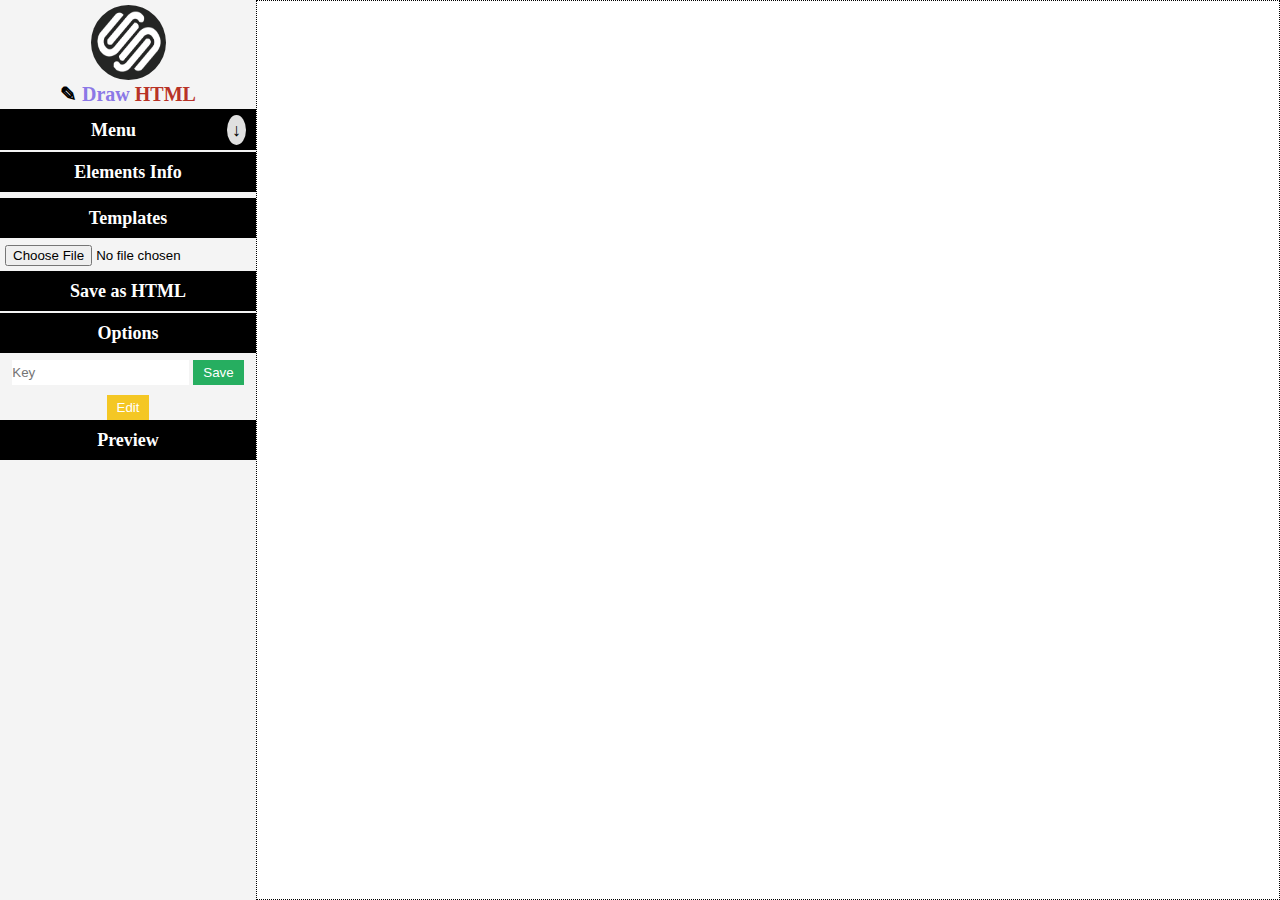
==== index.html @ ace8f8d3 "first POC adding elements from side and saving in JSON format" ====
<!DOCTYPE html>
<html lang="en">
<head>
	<meta charset="UTF-8">
	<meta name="viewport" content="width=device-width, initial-scale=1.0">
	<meta http-equiv="X-UA-Compatible" content="ie=edge">
	<title>Draw HTML</title>
	<link rel="stylesheet" href="style/reset.css">
	<link rel="stylesheet" href="style/layout.css">
	<link rel="stylesheet" href="style/style.css">
</head>
<body>
	<div class="container">
		<button id='get-sidebar'>Sidebar &rarr;</button>
		<div class="sidebar-menu">
			<div class="project-info">
                <img src="images/logo.png" alt="Logo">
                <h1 class="logo">
					&#9998;
                    <span class='text-navy'>Draw</span> 
                    <span class='text-moroon'>HTML</span>
                </h1>
			</div>
			<div class="option-wrapper">
				<div class="menu">
					<span class="menu-title">Menu <span class="action"> &darr;</span></span>
                    <ul class='draggable'>
                        <li>DIV</li>
                        <li>SPAN</li>
                        <li>Button</li>
						<li>Img</li>
						<li>Lists</li>
						<li>List Items</li>
						<li>Navigation Menu</li>
						<li>Navigation Items</li>
                        <li>TABLE</li>
                        <li>Social Media Plugin</li>
                        <li>Date & Time</li>
                    </ul>
				</div>
				<div class="options">
					<span class="menu-title">Elements Info</span>
					<!-- Display Options  -->
					<div id="display-opt"></div>
				</div>
				<div class="template">
					<span class="menu-title">Templates</span>
					<input type="file" id='load-template'>
				</div>
				<div class="template">
					<span class="menu-title" id="save-as">Save as HTML</span>
				</div>
				<div class="opt">
					<span class="menu-title">Options</span>
					<input type="text" placeholder="Key" class='save-edit-input' id='key'>
					<button id='save'>Save</button>
					<button id='edit'>Edit</button>
				</div>
				<div class="preview">
					<span class="menu-title" id='preview'>Preview</span>
				</div>
			</div>
		</div>
		<div class="html-playground" id="playground"></div>
	</div>
	<script type="module" src="js/main.js"></script>
</body>
</html>
---- style/layout.css ----
.container{
  padding:0;
  clear: both;
  min-height: 100vh;
}
.sidebar-menu{
  min-height: inherit;
  width: 20%;
  float: left;
  background-color: #f4f4f4;
  /* overflow-y: scroll; */
  overflow-x: hidden;
}
.project-info{
  text-align: center;
  padding:5px;
  border-bottom:1px solid #000000;
}
.html-playground{
  width: 80%;
  min-height:100vh;
  border:1px dotted #000000;
  box-sizing: border-box;
  float: right;
  padding-bottom: 50px;
  position: relative;
  /* display: flex; */
}
.html-playground > * {
  position: absolute;
  /* flex-grow: 1; */
}
---- style/style.css ----
.text-navy{
  color: #8B78E6;
}
.text-moroon{
  color: #B83227;
}

/* Sidebar */
.project-info img{
  height: 75px;
  width: 75px;
  border-radius: 50%;
  line-height: 75px;
}
.project-info h1{
  font-size: 20px;
  font-family: cursive;
  line-height: 20px;
}
.menu{
  text-align: center;
}
.menu .menu-title{
  background-color: #000000;
  color: #ffffff;
  display: block;
  line-height: 40px;
  font-weight: bolder;
  font-size: 18px;
  padding: 0 5px;
  margin-bottom:2px;
}
.menu .action{
  background-color: #E0E0E0;
  padding:0 5px;
  float: right;
  border-radius: 50%;
  color: #000000;
  font-weight: bolder;
  line-height: 30px;
  margin:5px;
  
}
.menu .draggable{
  list-style: none;
  text-align: center;
  display: none;
}
.draggable li{
  line-height: 30px;
  background-color: #99AAAB;
  border-bottom: 1px solid #cccccc;
  width: 80%;
  margin:2px auto;
  /* cursor: move; */
  border-radius: 6px;
}
.options{
  text-align: center;
}
.options .menu-title{
  background-color: #000000;
  color: #ffffff;
  display: block;
  line-height: 40px;
  font-weight: bolder;
  font-size: 18px;
  padding: 0 5px;
  margin-bottom: 2px;
}
.preview{
  text-align: center;
}
.preview .menu-title{
  background-color: #000000;
  color: #ffffff;
  display: block;
  line-height: 40px;
  font-weight: bolder;
  font-size: 18px;
  padding: 0 5px;
  margin-bottom: 2px;
}
#get-sidebar{
  border:none;
  padding:2px 10px;
  line-height: 30px;
  background-color: #000000;
  color:#f4f4f4;
  font-size: 18px;
  z-index: 2;
  position: absolute;
  display: none;
}
#display-opt{
  text-align: center;
  padding: 2px;
}
.template{
  text-align: center;
}
.template .menu-title{
  background-color: #000000;
  color: #ffffff;
  display: block;
  line-height: 40px;
  font-weight: bolder;
  font-size: 18px;
  padding: 0 5px;
  margin-bottom: 2px;
}
.template input{
  margin:5px 0;
  padding-left:5px;
}
.save-edit-input{
  line-height: 25px;
  border: none;
  margin:5px 0; 
}
.opt{
  text-align:center;
}
.opt .menu-title{
  background-color: #000000;
  color: #ffffff;
  display: block;
  line-height: 40px;
  font-weight: bolder;
  font-size: 18px;
  padding: 0 5px;
  margin-bottom: 2px;
}
.opt button{
  margin-top:5px;
  line-height:25px;
  padding:0 10px;
  border:none;
  color: white;
}
.opt #save{
  background-color: #26ae60;
}
.opt #edit{
  background-color: #F4C724;
}
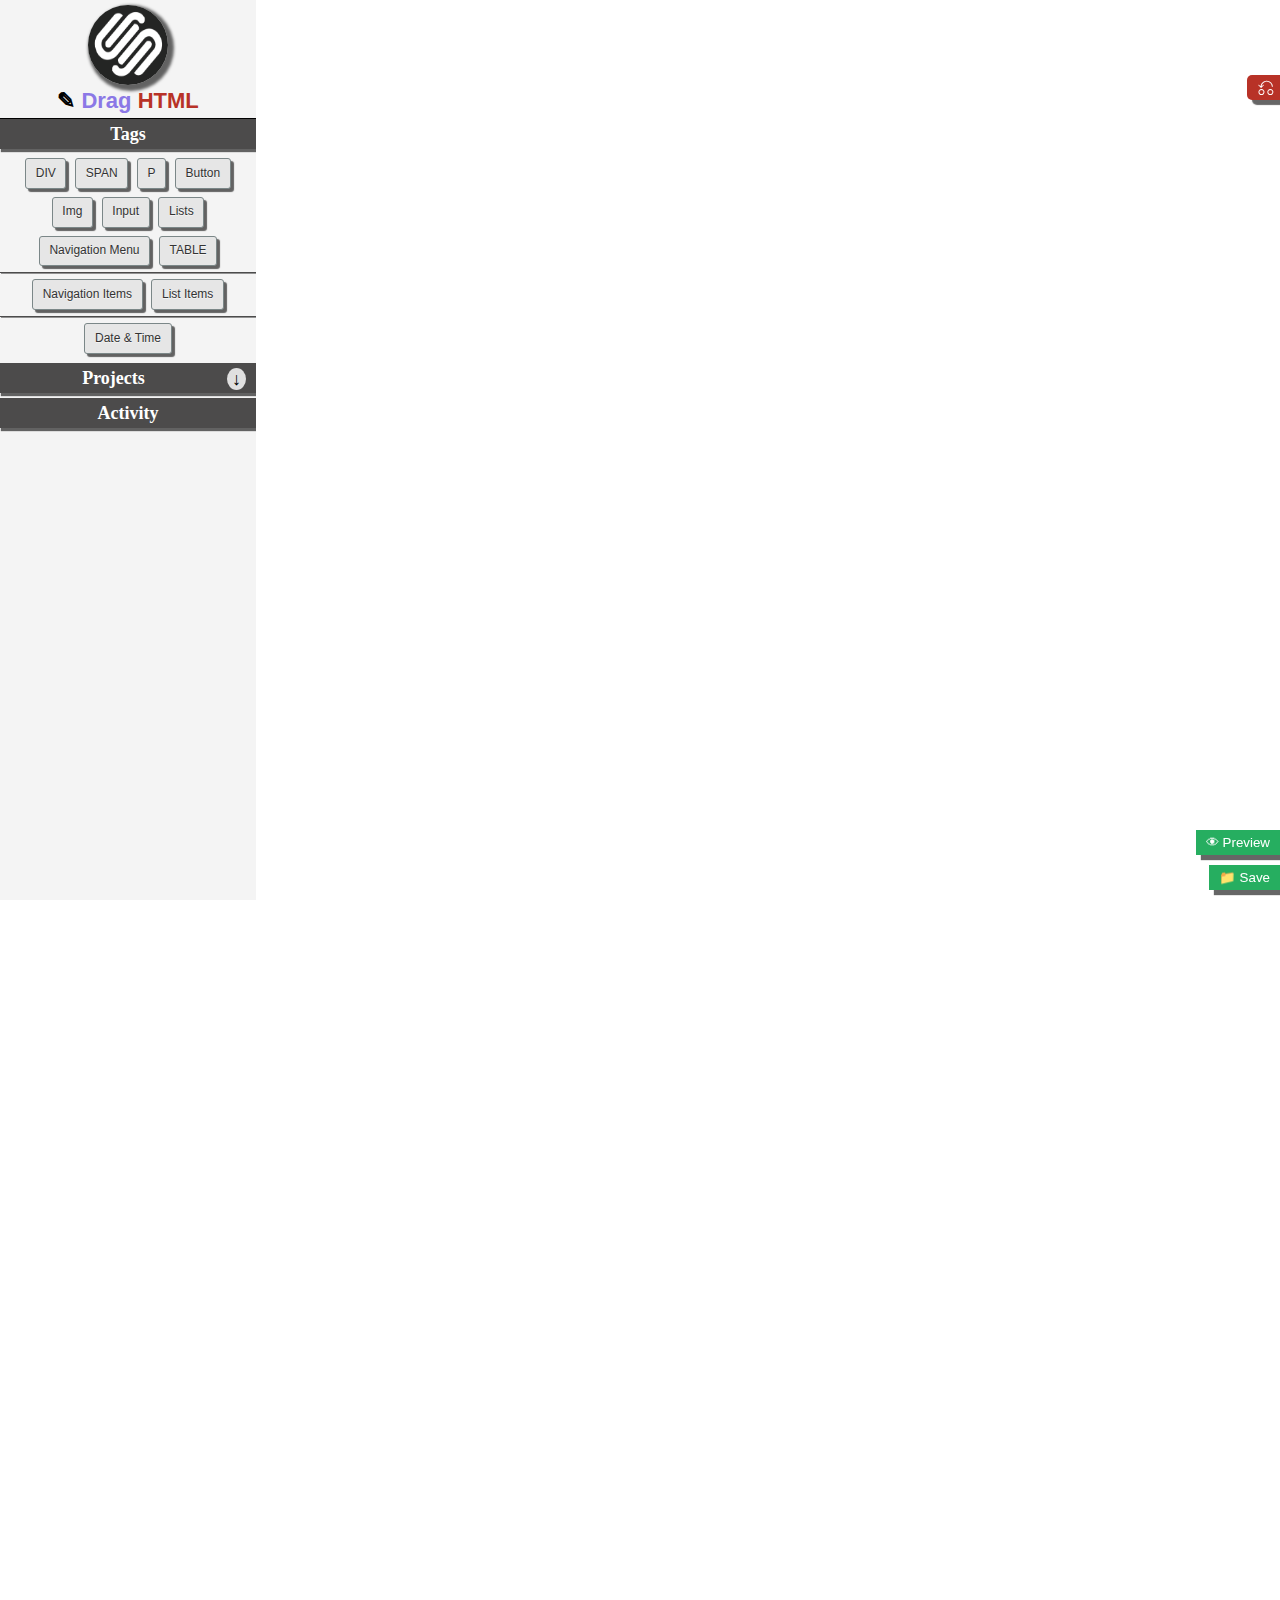
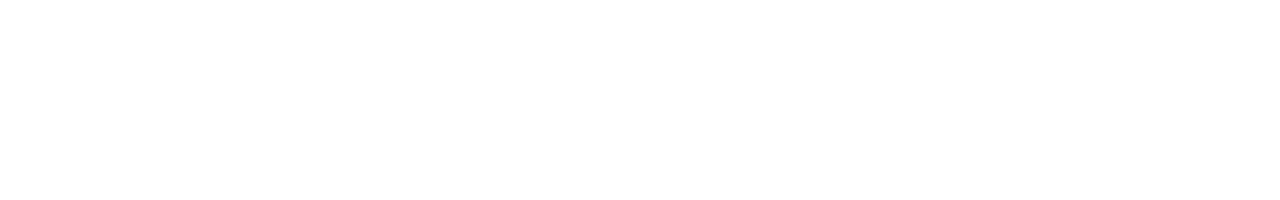
==== commit 6cad3592: "Thursday Almost Done" ====
--- a/index.html
+++ b/index.html
@@ -4,64 +4,83 @@
 	<meta charset="UTF-8">
 	<meta name="viewport" content="width=device-width, initial-scale=1.0">
 	<meta http-equiv="X-UA-Compatible" content="ie=edge">
-	<title>Draw HTML</title>
+	<title>Drag HTML</title>
 	<link rel="stylesheet" href="style/reset.css">
 	<link rel="stylesheet" href="style/layout.css">
 	<link rel="stylesheet" href="style/style.css">
 </head>
 <body>
 	<div class="container">
-		<button id='get-sidebar'>Sidebar &rarr;</button>
 		<div class="sidebar-menu">
 			<div class="project-info">
-                <img src="images/logo.png" alt="Logo">
+                <img src="images/logo.png" alt="Logo" id="logo">
                 <h1 class="logo">
 					&#9998;
-                    <span class='text-navy'>Draw</span> 
+                    <span class='text-navy'>Drag</span> 
                     <span class='text-moroon'>HTML</span>
                 </h1>
 			</div>
 			<div class="option-wrapper">
 				<div class="menu">
-					<span class="menu-title">Menu <span class="action"> &darr;</span></span>
+					<span class="menu-title" title="Drag tags to white space">Tags </span>
                     <ul class='draggable'>
-                        <li>DIV</li>
-                        <li>SPAN</li>
-                        <li>Button</li>
-						<li>Img</li>
-						<li>Lists</li>
-						<li>List Items</li>
-						<li>Navigation Menu</li>
-						<li>Navigation Items</li>
-                        <li>TABLE</li>
-                        <li>Social Media Plugin</li>
-                        <li>Date & Time</li>
+                        <li><kbd>DIV</kbd></li>
+						<li><kbd>SPAN</kbd></li>
+						<li><kbd>P</kbd></li>
+                        <li><kbd>Button</kbd></li>
+						<li><kbd>Img</kbd></li>
+						<li><kbd>Input</kbd></li>
+						<li><kbd>Lists</kbd></li>
+						<li><kbd>Navigation Menu</kbd></li>
+						<li><kbd>TABLE</kbd></li>
+						<li class='break'></li>
+						<li><kbd>Navigation Items</kbd></li>
+						<li><kbd>List Items</kbd></li>
+						<li class='break'></li>
+                        <!-- <li><kbd>Social Media Plugin</kbd></li> -->
+                        <li><kbd>Date & Time</kbd></li>
                     </ul>
 				</div>
-				<div class="options">
-					<span class="menu-title">Elements Info</span>
-					<!-- Display Options  -->
-					<div id="display-opt"></div>
+				<div class="projects">
+					<span class="menu-title" title="Select templates">Projects <span class="action"> &darr;</span></span>
+					<div class="template-menu">
+						<select id="edit-project">
+							<option>Select Template:</option>
+						</select>
+						<hr>
+						<input type="file" id='load-template'>
+					</div>
 				</div>
-				<div class="template">
-					<span class="menu-title">Templates</span>
-					<input type="file" id='load-template'>
-				</div>
-				<div class="template">
-					<span class="menu-title" id="save-as">Save as HTML</span>
-				</div>
-				<div class="opt">
-					<span class="menu-title">Options</span>
-					<input type="text" placeholder="Key" class='save-edit-input' id='key'>
-					<button id='save'>Save</button>
-					<button id='edit'>Edit</button>
-				</div>
-				<div class="preview">
-					<span class="menu-title" id='preview'>Preview</span>
+				<div class="activity-log">
+					<span class="activity" title="View Activity Log"><span class="menu-title">Activity</span></span>
+					<div class="all-activity">
+						<div class="msg-area"></div>
+						<div class="activity-msg"></div>
+					</div>
 				</div>
 			</div>
 		</div>
 		<div class="html-playground" id="playground"></div>
+		<button style='position: fixed;right:0;bottom:5px;' class="options" id="save-opt">&#128193; Save</button>
+		<button style='position: fixed;right:0px;bottom:40px;' class="options" id="preview"> &#128065; Preview</button>
+		<button class="options" id="undo" title="Undo">&#9100;</button>
+		<button id='get-sidebar'>Sidebar &rarr;</button>
+		<div class="pause"></div>
+		<div class="opt-menu">
+			<span class="menu-title">Save Menu</span>
+			<input type="text" placeholder="File Name(Key)" class='save-edit-input' id='key'>
+			<button id='save-as'>Download HTML</button>
+			<button id='save'>Save</button>
+			<button id='edit'>Edit</button>
+			<button id='cancel'>Cancel</button>
+		</div>
+		<div class="ask-opt"></div>
+		<!-- Selected Items Options -->
+		<div class="element-info">
+			<span class="menu-title">Elements Info</span>
+			<!-- Display Options  -->
+			<div id="display-opt"></div>
+		</div>
 	</div>
 	<script type="module" src="js/main.js"></script>
 </body>
--- a/style/layout.css
+++ b/style/layout.css
@@ -1,14 +1,15 @@
 .container{
   padding:0;
   clear: both;
-  min-height: 100vh;
+  min-height: 200vh;
+  
 }
 .sidebar-menu{
-  min-height: inherit;
+  min-height: 100vh;
   width: 20%;
   float: left;
   background-color: #f4f4f4;
-  /* overflow-y: scroll; */
+  position: fixed;
   overflow-x: hidden;
 }
 .project-info{
@@ -18,15 +19,21 @@
 }
 .html-playground{
   width: 80%;
-  min-height:100vh;
-  border:1px dotted #000000;
+  min-height:inherit;
   box-sizing: border-box;
   float: right;
-  padding-bottom: 50px;
+  padding-bottom: 100px;
   position: relative;
-  /* display: flex; */
+  background-color: #ffffff;
 }
-.html-playground > * {
-  position: absolute;
-  /* flex-grow: 1; */
-}+
+.all-activity{
+  height: 100vh;
+  width: 100%;
+  overflow-x: hidden;
+  position:absolute;
+  top:0;
+  display: none;
+  background-color: #DAE0E2;
+  padding:0;
+}
--- a/style/style.css
+++ b/style/style.css
@@ -4,143 +4,305 @@
 .text-moroon{
   color: #B83227;
 }
-
+kbd , .kbd{
+	margin: 4px 0.2em;
+	padding: 0.3em 0.8em;
+	border-radius: 3px;
+	border: 1px solid #7B8788;
+	color: rgb(51, 51, 51);
+	line-height: 1.8;
+	font-family: Arial,Helvetica,sans-serif;
+	font-size: 12px;
+	display: inline-block;
+	box-shadow: 3px 3px 1px 0px rgba(0,0,0,0.60);
+	background-color: rgb(230, 230, 230);
+	text-shadow: 0 1px 0 #f4f4f4;
+}
 /* Sidebar */
 .project-info img{
-  height: 75px;
-  width: 75px;
+  height: 80px;
+  width: 80px;
   border-radius: 50%;
-  line-height: 75px;
+  line-height: 80px;
+  box-shadow: 3px 3px 3px 3px rgba(0,0,0,0.60);
 }
 .project-info h1{
-  font-size: 20px;
-  font-family: cursive;
-  line-height: 20px;
+  /* padding-top: 5px; */
+  font-size: 22px;
+  font-family: Arial, Helvetica, sans-serif;
+  line-height: 24px;
 }
 .menu{
   text-align: center;
 }
 .menu .menu-title{
-  background-color: #000000;
-  color: #ffffff;
-  display: block;
-  line-height: 40px;
+  background-color:#4C4B4B;
+  color: #ffffff;
+  display: block;
+  line-height: 30px;
   font-weight: bolder;
   font-size: 18px;
   padding: 0 5px;
-  margin-bottom:2px;
-}
-.menu .action{
+  margin-bottom:5px;
+  box-shadow: 2px 2px 1px 1px rgba(0,0,0,0.60);
+}
+
+.menu .draggable{
+  list-style: none;
+  text-align: center;
+  /* display: none; */
+  margin-bottom: 5px;
+}
+.draggable li{
+  line-height: 30px;
+  /* border-bottom: 1px solid #cccccc; */
+  margin:2px 0;
+  display: inline;
+}
+.draggable .break{
+  display: block;
+  border-bottom: 1px solid #4C4B4B;
+  box-shadow: 1px 1px 0px 0px rgba(0,0,0,0.4);
+}
+.preview{
+  text-align: center;
+  
+}
+#get-sidebar{
+  border:none;
+  padding:2px 10px;
+  line-height: 25px;
+  background-color: #4C4B4B;
+  color:#f4f4f4;
+  font-size: 18px;
+  z-index: 2;
+  position: absolute;
+  display: none;
+  box-shadow: 1px 1px 0px 0px rgba(0,0,0,0.4);
+}
+#display-opt{
+  text-align: center;
+  padding: 2px;
+}
+
+.options{
+  margin-bottom: 5px;
+  line-height:25px;
+  padding:0 10px;
+  border:none;
+  color: white;
+  background-color: #26ae60;
+  box-shadow: 5px 5px 1px 0px rgba(0,0,0,0.60);
+}
+#save-as{
+  background-color: #2ecc72;
+}
+.save-edit-input{
+  line-height: 25px;
+  margin:5px auto; 
+  width:80%;
+  display: block;
+}
+.opt-menu{
+  position: fixed;
+  right:0px;
+  bottom:5px;
+  background-color: #f4f4f4;
+  width: 250px;
+  text-align: center;
+  display: none;
+}
+.opt-menu .menu-title{
+  background-color:#4C4B4B;
+  color: #ffffff;
+  display: block;
+  padding:0 5px;
+  line-height: 25px;
+  box-shadow: 2px 2px 1px 1px rgba(0,0,0,0.60);
+}
+.opt-menu button{
+  margin-bottom: 5px;
+  line-height:25px;
+  padding:0 10px;
+  border:none;
+  color: white;
+}
+.opt-menu #save{
+  background-color: #26ae60;
+}
+.opt-menu #edit{
+  background-color: #F4C724;
+}
+.opt-menu #cancel{
+  background-color: #B83227;
+}
+.pause{
+  height: 100vh;
+  width: 100vw;
+  position: absolute;
+  background-color: #000000;
+  opacity: 0.30;
+  display: none;
+}
+
+.ask-opt{
+  position: absolute;
+  z-index: 5;
+  /* height: 100vh; */
+  width: 50vw;
+}
+
+.element-info{
+  text-align: center;
+  position: absolute;
+  display: none;
+  right:10px;
+  background-color: #f4f4f4;
+  border-radius:10px;
+}
+.element-info .menu-title{
+  color: #ffffff;
+  display: block;
+  line-height: 25px;
+  font-weight: bolder;
+  font-size: 14px;
+  padding: 0 5px;
+  margin-bottom:0px;
+  border:2px dashed #000000;
+  border-radius: 10px;
+}
+.projects{
+  text-align: center;
+}
+.projects .template-menu{
+  display:none;
+}
+.projects .menu-title{
+  background-color: #4C4B4B;
+  color: #ffffff;
+  display: block;
+  line-height: 30px;
+  font-weight: bolder;
+  font-size: 18px;
+  padding: 0 5px;
+  margin-bottom: 5px;
+  box-shadow: 2px 2px 1px 1px rgba(0,0,0,0.60);
+}
+.projects select{
+  height: 35px;
+  width: 80%;
+  margin:5px 0;
+  border: none;
+}
+.projects input{
+  margin:5px;
+}
+.projects .action{
   background-color: #E0E0E0;
   padding:0 5px;
   float: right;
   border-radius: 50%;
   color: #000000;
   font-weight: bolder;
-  line-height: 30px;
+  line-height: 22px;
   margin:5px;
   
 }
-.menu .draggable{
-  list-style: none;
-  text-align: center;
-  display: none;
-}
-.draggable li{
-  line-height: 30px;
-  background-color: #99AAAB;
-  border-bottom: 1px solid #cccccc;
-  width: 80%;
-  margin:2px auto;
-  /* cursor: move; */
-  border-radius: 6px;
-}
-.options{
-  text-align: center;
-}
-.options .menu-title{
-  background-color: #000000;
-  color: #ffffff;
-  display: block;
-  line-height: 40px;
+#undo{
+  position:fixed;
+  right:-5px;
+  top:75px;
+  font-size: 22px;
+  background-color: #B83227;
+  border-radius:5px;
+}
+
+/* Controller */
+.controller{
+  background-color: #4C4B4B;
+  position:absolute;
+  padding:5px;
+  border-radius: 10px;
+  height: 100px;
+  width: 100px;
+  text-align: center;
+  display:none;
+}
+.controller span{
+  margin:1px;
+	padding: 0.3em 0.8em;
+	border-radius: 0.4em;
+	border: 1px solid #DAE0E2;
+	color: rgb(51, 51, 51);
+	line-height: 1.4;
+	font-family: Arial;
+	font-size: 16px;
+	display: inline-block;
+	box-shadow: 0px 1px 0px rgba(0,0,0,0.6), inset 0px 0px 0px 2px #ffffff;
+	background-color: rgb(247, 247, 247);
+  text-shadow: 0 1px 0 #f4f4f4;
+  font-weight: bolder;
+}
+.controller #cancel{
+  line-height: 1.2;
+  background-color: #B83227;
+  border: none;
+  box-shadow: none;
+  border-radius: 50%;
+  color:#ffffff;
+}
+.activity-log{
+  text-align: center;
+}
+
+.activity-log .menu-title{
+  background-color: #4C4B4B;
+  color: #ffffff;
+  display: block;
+  line-height: 30px;
   font-weight: bolder;
   font-size: 18px;
   padding: 0 5px;
-  margin-bottom: 2px;
-}
-.preview{
-  text-align: center;
-}
-.preview .menu-title{
-  background-color: #000000;
-  color: #ffffff;
-  display: block;
-  line-height: 40px;
-  font-weight: bolder;
-  font-size: 18px;
-  padding: 0 5px;
-  margin-bottom: 2px;
-}
-#get-sidebar{
-  border:none;
-  padding:2px 10px;
-  line-height: 30px;
-  background-color: #000000;
-  color:#f4f4f4;
-  font-size: 18px;
-  z-index: 2;
-  position: absolute;
-  display: none;
-}
-#display-opt{
-  text-align: center;
-  padding: 2px;
-}
-.template{
-  text-align: center;
-}
-.template .menu-title{
-  background-color: #000000;
-  color: #ffffff;
-  display: block;
-  line-height: 40px;
-  font-weight: bolder;
-  font-size: 18px;
-  padding: 0 5px;
-  margin-bottom: 2px;
-}
-.template input{
-  margin:5px 0;
-  padding-left:5px;
-}
-.save-edit-input{
-  line-height: 25px;
-  border: none;
-  margin:5px 0; 
-}
-.opt{
-  text-align:center;
-}
-.opt .menu-title{
-  background-color: #000000;
-  color: #ffffff;
-  display: block;
-  line-height: 40px;
-  font-weight: bolder;
-  font-size: 18px;
-  padding: 0 5px;
-  margin-bottom: 2px;
-}
-.opt button{
-  margin-top:5px;
-  line-height:25px;
-  padding:0 10px;
-  border:none;
-  color: white;
-}
-.opt #save{
-  background-color: #26ae60;
-}
-.opt #edit{
-  background-color: #F4C724;
+  margin-bottom: 5px;
+  box-shadow: 2px 2px 1px 1px rgba(0,0,0,0.60);
+}
+.cross-btn{
+  padding:0 4px;
+  /* float: right; */
+  border-radius: 50%;
+  color: #B83227;
+  font-weight: bolder;
+  line-height: 30px;
+  margin:5px;
+  
+}
+.liActivity{
+	margin: 5px 0.4em;
+	padding: 0.3em 0.8em;
+	border-radius: 3px;
+	border: 1px solid #7B8788;
+	color: rgb(51, 51, 51);
+	line-height: 1.3;
+	font-family: Arial,Helvetica,sans-serif;
+	font-size: 12px;
+	display: inline-block;
+	box-shadow: 3px 3px 1px 0px rgba(0,0,0,0.60);
+	background-color: rgb(230, 230, 230);
+	text-shadow: 0 1px 0 #f4f4f4;
+}
+.activity-msg{
+  position: absolute;
+  line-height: 22px;
+  width:100%;
+  top:-100px;
+  left:0;
+  transition: ease 1s;
+  font-weight: bold;
+  color:#ffffff;
+  border-radius: 3px;
+  box-shadow: 3px 3px 1px 0px rgba(0,0,0,0.60);
+  text-align: center;
+}
+.html-playground > p{
+  text-align: justify;
 }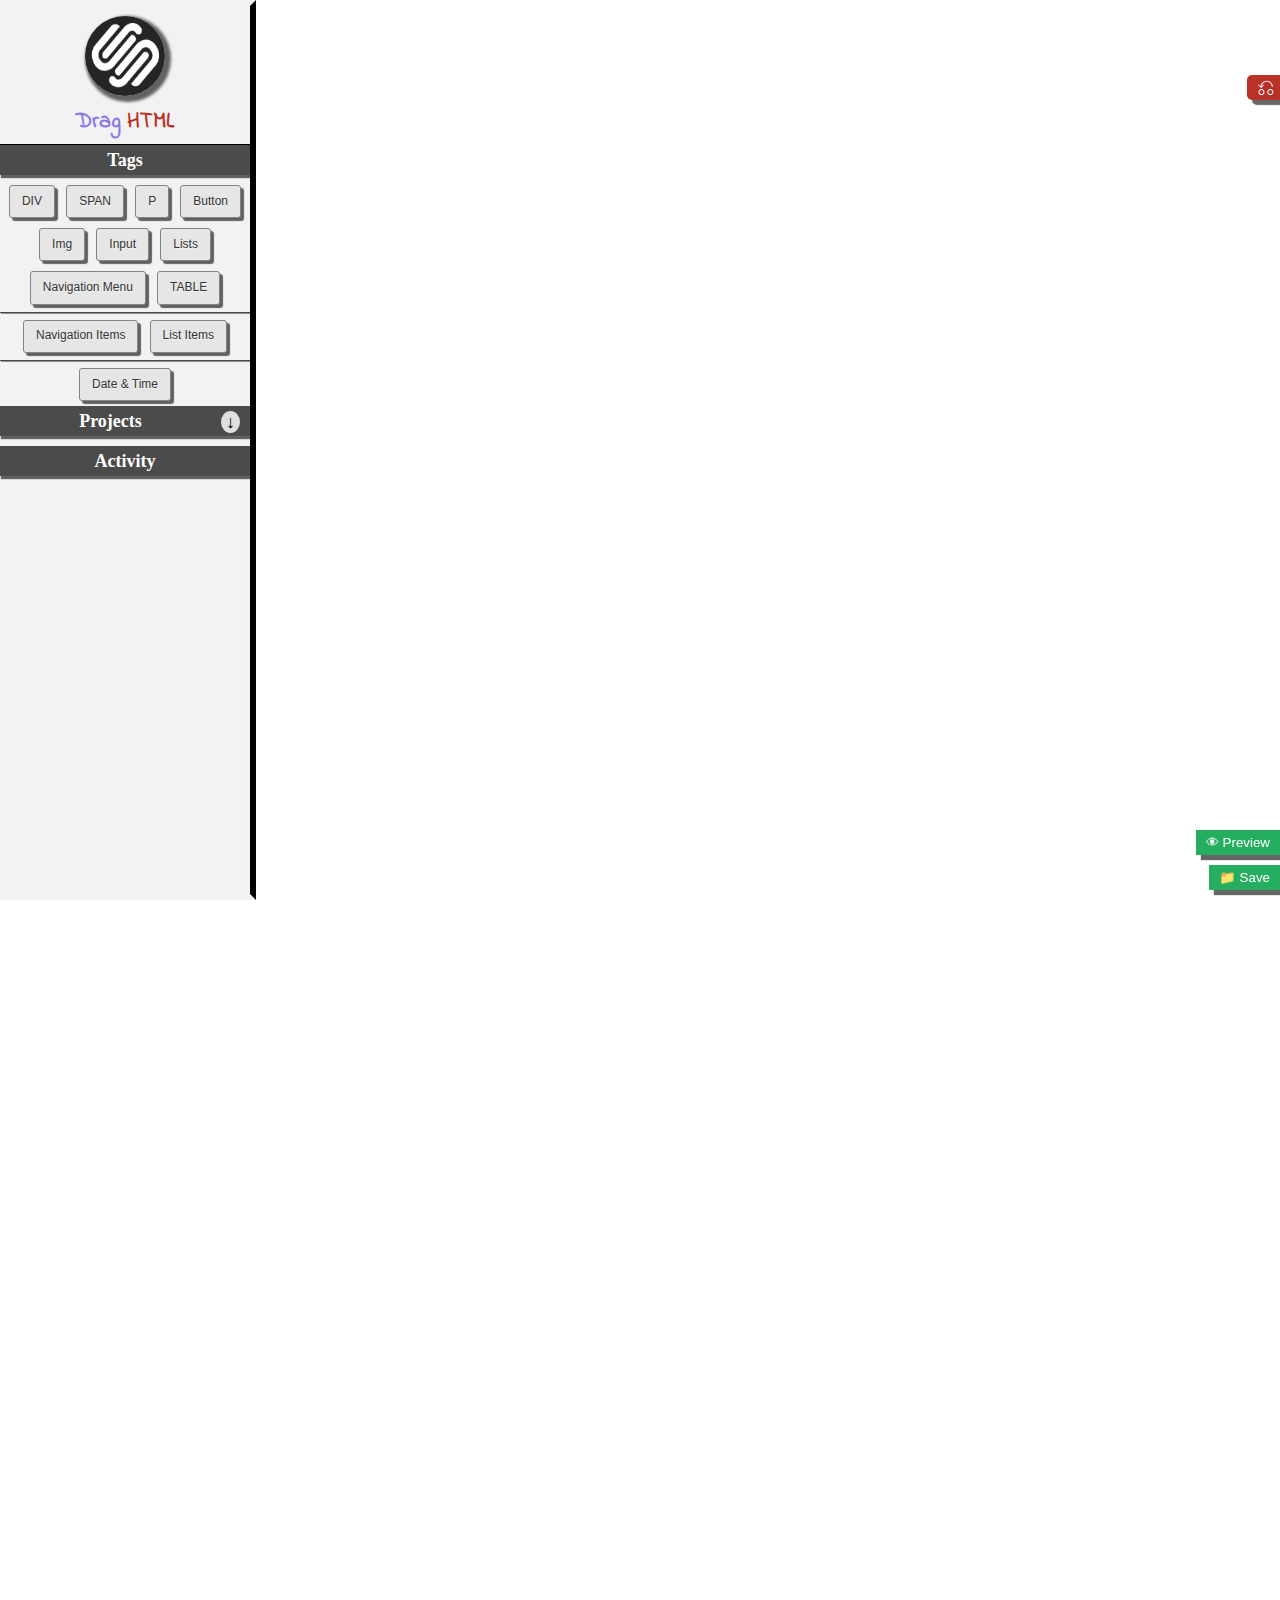
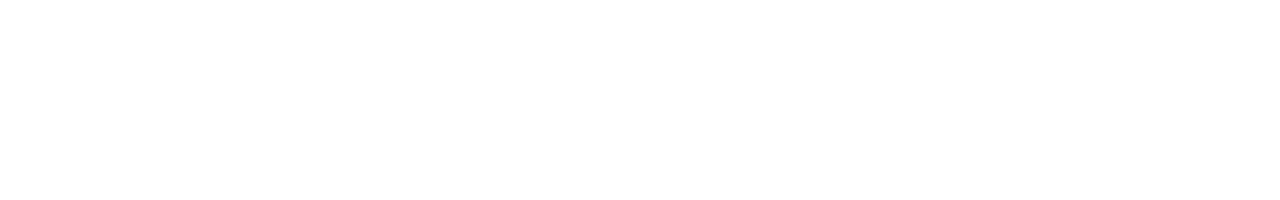
==== commit 5a4fbfc9: "Sidebar Styling changed" ====
--- a/index.html
+++ b/index.html
@@ -8,6 +8,7 @@
 	<link rel="stylesheet" href="style/reset.css">
 	<link rel="stylesheet" href="style/layout.css">
 	<link rel="stylesheet" href="style/style.css">
+	<link href="https://fonts.googleapis.com/css?family=Indie+Flower&display=swap" rel="stylesheet">
 </head>
 <body>
 	<div class="container">
@@ -15,7 +16,6 @@
 			<div class="project-info">
                 <img src="images/logo.png" alt="Logo" id="logo">
                 <h1 class="logo">
-					&#9998;
                     <span class='text-navy'>Drag</span> 
                     <span class='text-moroon'>HTML</span>
                 </h1>
@@ -37,7 +37,6 @@
 						<li><kbd>Navigation Items</kbd></li>
 						<li><kbd>List Items</kbd></li>
 						<li class='break'></li>
-                        <!-- <li><kbd>Social Media Plugin</kbd></li> -->
                         <li><kbd>Date & Time</kbd></li>
                     </ul>
 				</div>
--- a/style/layout.css
+++ b/style/layout.css
@@ -8,10 +8,14 @@
   min-height: 100vh;
   width: 20%;
   float: left;
-  background-color: #f4f4f4;
+  background-color: #f2f2f2;
   position: fixed;
   overflow-x: hidden;
+  border: 6px solid #f2f2f2;
+  border-right: 6px solid #000000;
+  border-left: none;
 }
+
 .project-info{
   text-align: center;
   padding:5px;
@@ -28,12 +32,12 @@
 }
 
 .all-activity{
-  height: 100vh;
+  height: 98vh;
   width: 100%;
   overflow-x: hidden;
   position:absolute;
   top:0;
   display: none;
-  background-color: #DAE0E2;
+  background-color: #f4f4f4;
   padding:0;
 }
--- a/style/style.css
+++ b/style/style.css
@@ -5,8 +5,8 @@
   color: #B83227;
 }
 kbd , .kbd{
-	margin: 4px 0.2em;
-	padding: 0.3em 0.8em;
+	margin: 5px 0.3em;
+	padding: 0.4em 1em;
 	border-radius: 3px;
 	border: 1px solid #7B8788;
 	color: rgb(51, 51, 51);
@@ -16,7 +16,7 @@
 	display: inline-block;
 	box-shadow: 3px 3px 1px 0px rgba(0,0,0,0.60);
 	background-color: rgb(230, 230, 230);
-	text-shadow: 0 1px 0 #f4f4f4;
+  text-shadow: 0 1px 0 #f4f4f4;
 }
 /* Sidebar */
 .project-info img{
@@ -25,12 +25,13 @@
   border-radius: 50%;
   line-height: 80px;
   box-shadow: 3px 3px 3px 3px rgba(0,0,0,0.60);
+  margin:5px 0;
 }
 .project-info h1{
-  /* padding-top: 5px; */
   font-size: 22px;
-  font-family: Arial, Helvetica, sans-serif;
+  font-family: 'Indie Flower', cursive;
   line-height: 24px;
+  padding:5px 0;
 }
 .menu{
   text-align: center;
@@ -50,14 +51,18 @@
 .menu .draggable{
   list-style: none;
   text-align: center;
-  /* display: none; */
-  margin-bottom: 5px;
 }
 .draggable li{
   line-height: 30px;
-  /* border-bottom: 1px solid #cccccc; */
   margin:2px 0;
   display: inline;
+}
+.draggable li:hover{
+  cursor:move;
+}
+.draggable li:hover > kbd{
+  background-color: rgb(183, 187, 189);
+  color: #ffffff;
 }
 .draggable .break{
   display: block;
@@ -185,7 +190,7 @@
   font-weight: bolder;
   font-size: 18px;
   padding: 0 5px;
-  margin-bottom: 5px;
+  margin-bottom: 10px;
   box-shadow: 2px 2px 1px 1px rgba(0,0,0,0.60);
 }
 .projects select{
@@ -305,4 +310,7 @@
 }
 .html-playground > p{
   text-align: justify;
+}
+#resize-btn{
+  cursor: nwse-resize;
 }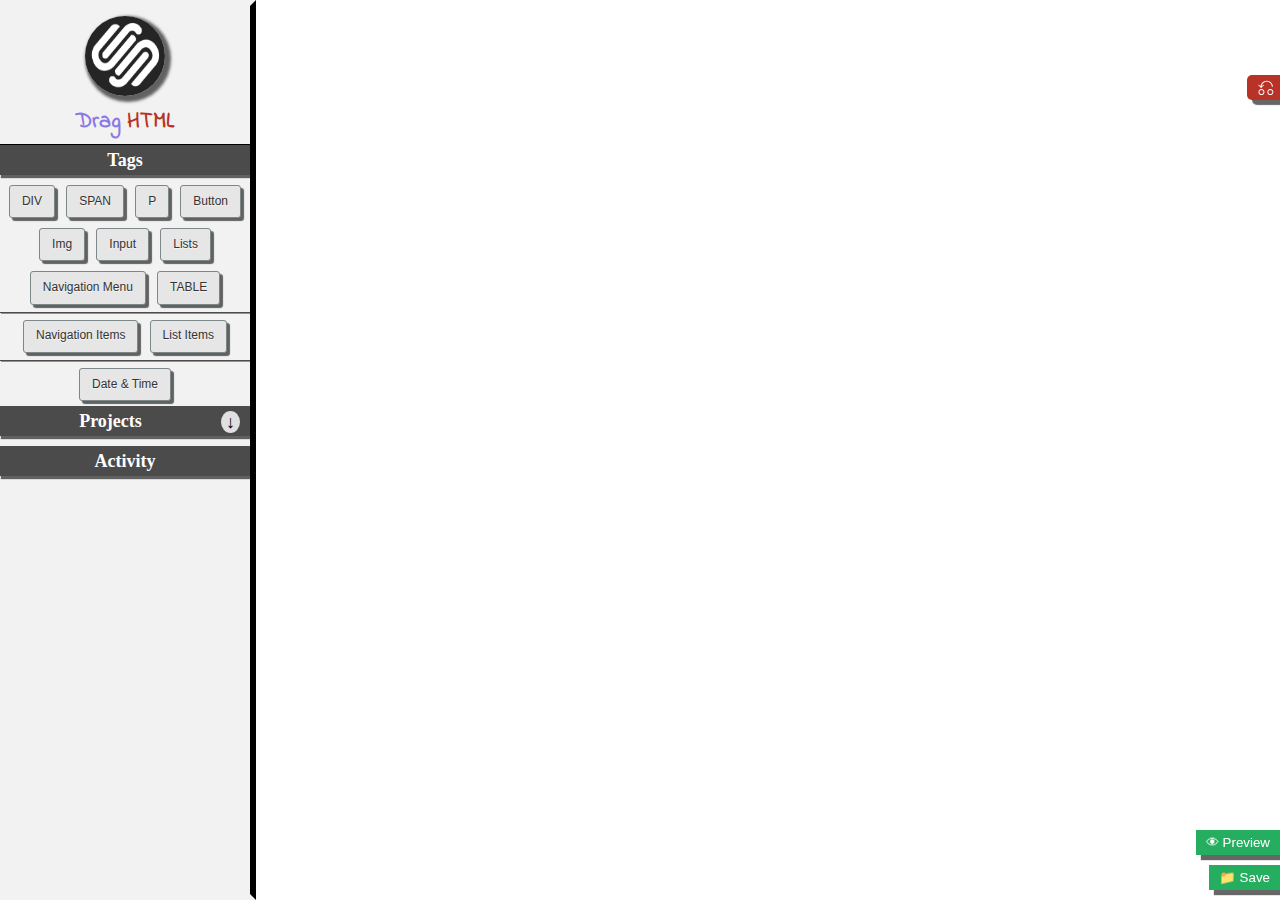
==== commit 94eb6676: "Display info on click function added" ====
--- a/index.html
+++ b/index.html
@@ -57,6 +57,7 @@
 						<div class="activity-msg"></div>
 					</div>
 				</div>
+				<div class="html-info"></div>
 			</div>
 		</div>
 		<div class="html-playground" id="playground"></div>
--- a/style/layout.css
+++ b/style/layout.css
@@ -1,8 +1,6 @@
 .container{
   padding:0;
   clear: both;
-  min-height: 200vh;
-  
 }
 .sidebar-menu{
   min-height: 100vh;
@@ -23,7 +21,7 @@
 }
 .html-playground{
   width: 80%;
-  min-height:inherit;
+  height:100vh;
   box-sizing: border-box;
   float: right;
   padding-bottom: 100px;
--- a/style/style.css
+++ b/style/style.css
@@ -142,8 +142,8 @@
   background-color: #B83227;
 }
 .pause{
-  height: 100vh;
-  width: 100vw;
+  height: 200vh;
+  width: 98vw;
   position: absolute;
   background-color: #000000;
   opacity: 0.30;
@@ -313,4 +313,27 @@
 }
 #resize-btn{
   cursor: nwse-resize;
+}
+.html-info{
+  background-color: #4C4B4B;
+  width: 100%;
+  position: absolute;
+  left:-275px;
+  bottom: 2px;
+  transition: ease-in-out 1s;
+}
+.dimension-li{
+  text-align: center;
+	margin: 2px 0.3em;
+	padding: 0.4em 1em;
+	border-radius: 3px;
+	border: 2px solid #7B8788;
+	color: rgb(51, 51, 51);
+	line-height: 1.2;
+	font-family: Arial,Helvetica,sans-serif;
+	font-size: 14px;
+	display:block;
+	box-shadow: 1px 1px 1px 0px rgba(0,0,0,0.60);
+	background-color: rgb(230, 230, 230);
+  text-shadow: 0 1px 0 #f4f4f4;
 }